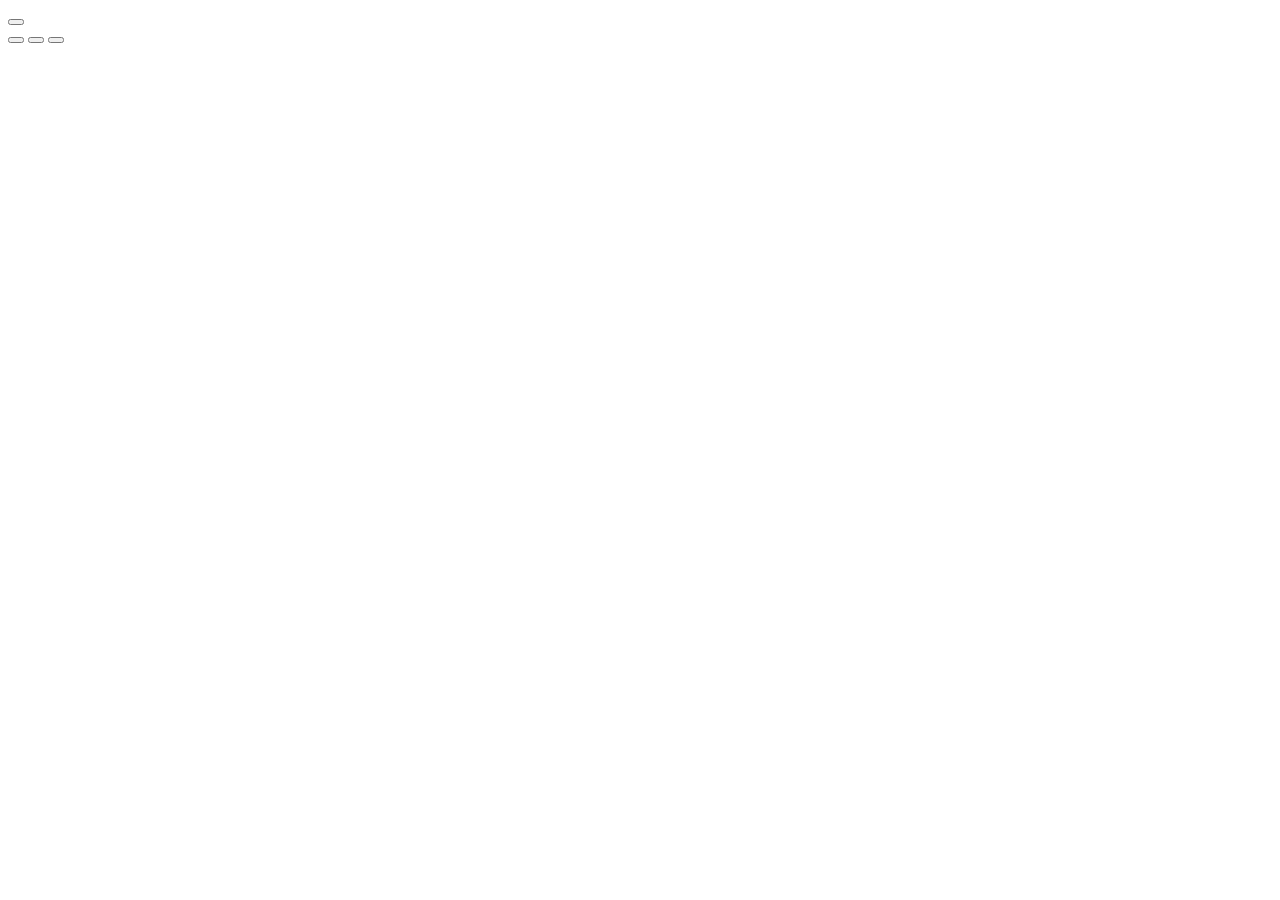
==== play.html @ fcb066a6 "Add files via upload" ====
<!DOCTYPE html>
<html lang="de" data-theme="dark" data-bg="plain">
<head>
  <meta charset="utf-8">
  <meta name="viewport" content="width=device-width, initial-scale=1, maximum-scale=1, minimum-scale=1, user-scalable=no, viewport-fit=cover">
  <meta name="theme-color" content="#0b0a14">
  <meta name="apple-mobile-web-app-capable" content="yes">
  <meta name="mobile-web-app-capable" content="yes">
  <meta name="apple-mobile-web-app-status-bar-style" content="black-translucent">
  <meta name="apple-mobile-web-app-title" content="Konsolarium">
  <title>Konsolarium</title>
  <link rel="manifest" href="manifest.webmanifest">
  <link rel="icon" href="icons/icon-cart-192.png">
  <link rel="apple-touch-icon" href="icons/icon-cart-180.png">
  <link rel="stylesheet" href="css/app.css?v=1.3.0">
  <link rel="stylesheet" href="css/play.css?v=1.3.0">
  <link rel="stylesheet" href="css/pad.css?v=1.3.0">
</head>
<body class="player">
  <header id="pbar">
    <button class="pb" id="b-exit" aria-label="Exit"></button>
    <div id="ptitle"><b></b><span></span></div>
    <button class="pb wide" id="b-ff" aria-pressed="false"></button>
    <button class="pb" id="b-qs"></button>
    <button class="pb" id="b-menu"></button>
  </header>
  <div id="stage"><div id="game"></div><div id="pad"></div></div>
  <div id="pmsg" hidden></div>
  <script src="js/i18n.js?v=1.3.0"></script>
  <script src="js/common.js?v=1.3.0"></script>
  <script src="js/systems.js?v=1.3.0"></script>
  <script src="js/art.js?v=1.3.0"></script>
  <script src="js/pad.js?v=1.3.0"></script>
  <script src="js/play.js?v=1.3.0"></script>
</body>
</html>
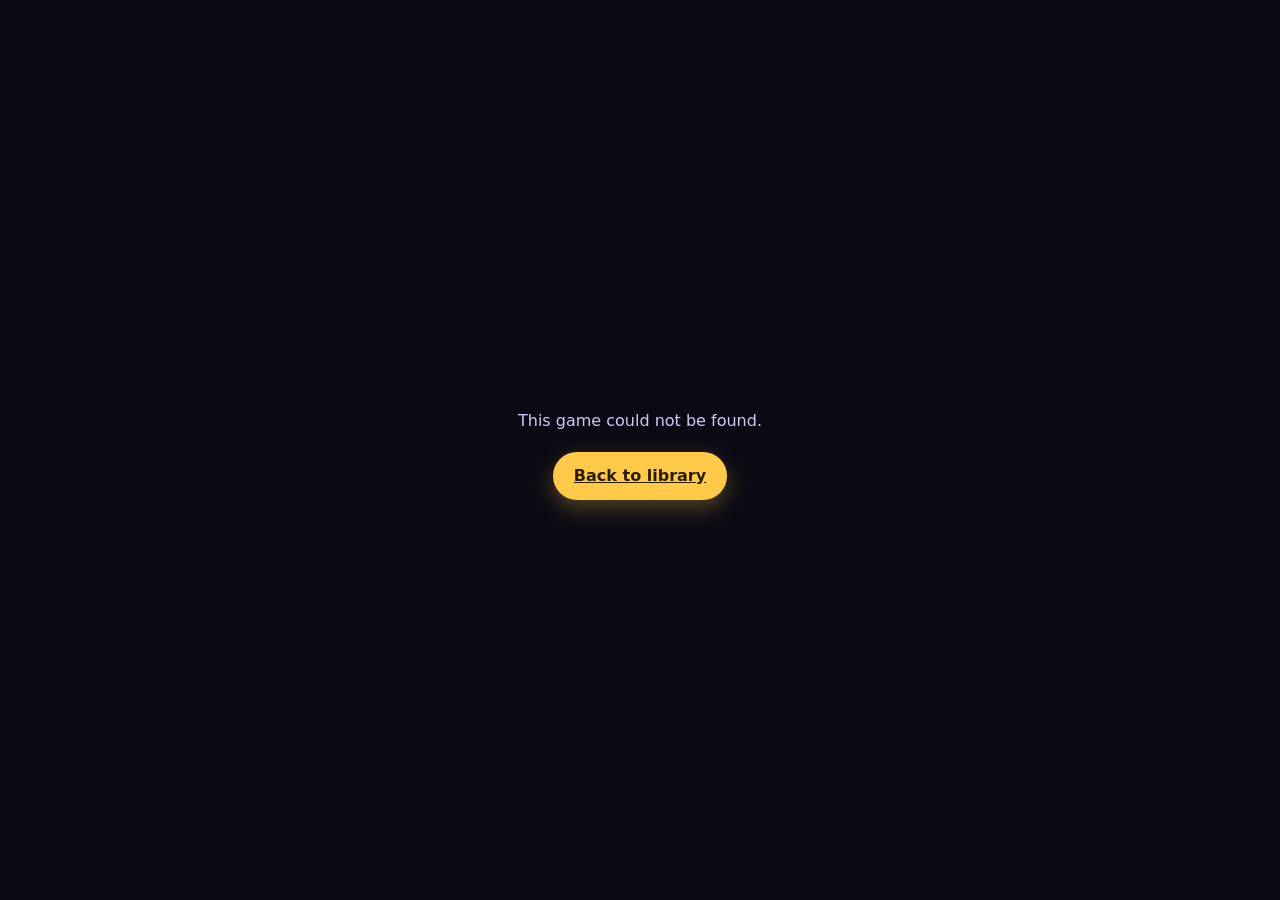
==== commit 2c127806: "Add files via upload" ====
--- a/play.html
+++ b/play.html
@@ -12,9 +12,9 @@
   <link rel="manifest" href="manifest.webmanifest">
   <link rel="icon" href="icons/icon-cart-192.png">
   <link rel="apple-touch-icon" href="icons/icon-cart-180.png">
-  <link rel="stylesheet" href="css/app.css?v=1.3.0">
-  <link rel="stylesheet" href="css/play.css?v=1.3.0">
-  <link rel="stylesheet" href="css/pad.css?v=1.3.0">
+  <link rel="stylesheet" href="css/app.css?v=1.3.1">
+  <link rel="stylesheet" href="css/play.css?v=1.3.1">
+  <link rel="stylesheet" href="css/pad.css?v=1.3.1">
 </head>
 <body class="player">
   <header id="pbar">
@@ -26,11 +26,11 @@
   </header>
   <div id="stage"><div id="game"></div><div id="pad"></div></div>
   <div id="pmsg" hidden></div>
-  <script src="js/i18n.js?v=1.3.0"></script>
-  <script src="js/common.js?v=1.3.0"></script>
-  <script src="js/systems.js?v=1.3.0"></script>
-  <script src="js/art.js?v=1.3.0"></script>
-  <script src="js/pad.js?v=1.3.0"></script>
-  <script src="js/play.js?v=1.3.0"></script>
+  <script src="js/i18n.js?v=1.3.1"></script>
+  <script src="js/common.js?v=1.3.1"></script>
+  <script src="js/systems.js?v=1.3.1"></script>
+  <script src="js/art.js?v=1.3.1"></script>
+  <script src="js/pad.js?v=1.3.1"></script>
+  <script src="js/play.js?v=1.3.1"></script>
 </body>
 </html>
--- a/css/app.css
+++ b/css/app.css
@@ -0,0 +1,624 @@
+/* Konsolarium – Gestaltung */
+
+:root {
+  --font: ui-rounded, "SF Pro Rounded", "Nunito", "Varela Round", system-ui, -apple-system, "Segoe UI", Roboto, "Noto Sans", sans-serif;
+  --gold: #ffc94a;
+  --gold-ink: #2b1d00;
+  --cyan: #5be0e6;
+  --pink: #ff5ca8;
+  --mint: #5be0b0;
+  --red: #ff5c7a;
+  --violet: #9b87ff;
+  --r-xl: 26px;
+  --r-lg: 20px;
+  --r-md: 14px;
+  --r-sm: 10px;
+  --safe-t: env(safe-area-inset-top, 0px);
+  --safe-b: env(safe-area-inset-bottom, 0px);
+  --safe-l: env(safe-area-inset-left, 0px);
+  --safe-r: env(safe-area-inset-right, 0px);
+  --tabbar-h: 64px;
+}
+
+[data-theme="dark"] {
+  color-scheme: dark;
+  --bg: #15122a;
+  --bg2: #1d1938;
+  --surface: rgba(38, 33, 72, 0.72);
+  --surface-solid: #262146;
+  --surface2: #322b5e;
+  --line: rgba(255, 255, 255, 0.08);
+  --line2: rgba(255, 255, 255, 0.14);
+  --text: #f2efff;
+  --muted: #a29bcb;
+  --accent-text: #ffc94a;
+  --shadow: 0 12px 30px rgba(5, 3, 20, 0.45);
+  --plinth: radial-gradient(60% 55% at 50% 60%, rgba(155, 135, 255, 0.22), transparent 70%);
+}
+
+[data-theme="light"] {
+  color-scheme: light;
+  --bg: #efecf8;
+  --bg2: #e3ddf5;
+  --surface: rgba(255, 255, 255, 0.8);
+  --surface-solid: #ffffff;
+  --surface2: #f1edfc;
+  --line: rgba(30, 20, 80, 0.08);
+  --line2: rgba(30, 20, 80, 0.16);
+  --text: #1b1638;
+  --muted: #655f8d;
+  --accent-text: #8a5a00;
+  --shadow: 0 12px 30px rgba(60, 40, 140, 0.12);
+  --plinth: radial-gradient(60% 55% at 50% 60%, rgba(120, 90, 255, 0.16), transparent 70%);
+}
+
+* { box-sizing: border-box; -webkit-tap-highlight-color: transparent; }
+[hidden] { display: none !important; }
+
+html, body {
+  margin: 0;
+  height: 100%;
+  background: var(--bg);
+  color: var(--text);
+  font-family: var(--font);
+  font-size: 16px;
+  line-height: 1.4;
+  -webkit-text-size-adjust: 100%;
+  text-size-adjust: 100%;
+  touch-action: manipulation;
+  overscroll-behavior: none;
+  -webkit-user-select: none;
+  user-select: none;
+  -webkit-touch-callout: none;
+}
+
+input, textarea, select { font: inherit; color: inherit; -webkit-user-select: text; user-select: text; }
+input, textarea { font-size: 16px; } /* verhindert Auto-Zoom auf iOS */
+button { font: inherit; color: inherit; background: none; border: 0; padding: 0; cursor: pointer; touch-action: manipulation; }
+:focus-visible { outline: 2px solid var(--gold); outline-offset: 2px; border-radius: 8px; }
+svg { display: block; }
+
+/* ---------- Hintergründe ---------- */
+#bg { position: fixed; inset: 0; z-index: -1; pointer-events: none; background: var(--bg); }
+#bg::after { content: ""; position: absolute; inset: 0; }
+
+[data-bg="vitrine"] #bg {
+  background:
+    radial-gradient(80% 50% at 85% 0%, rgba(155, 135, 255, 0.28), transparent 60%),
+    radial-gradient(70% 45% at 0% 100%, rgba(255, 92, 168, 0.16), transparent 60%),
+    var(--bg);
+}
+[data-bg="vitrine"] #bg::after { background: repeating-linear-gradient(0deg, rgba(255, 255, 255, 0.025) 0 1px, transparent 1px 3px); }
+[data-theme="light"][data-bg="vitrine"] #bg::after { background: repeating-linear-gradient(0deg, rgba(40, 20, 120, 0.025) 0 1px, transparent 1px 3px); }
+
+[data-bg="sunset"] #bg { background: linear-gradient(180deg, #1a0f3d 0%, #3d1757 45%, #8c2a6e 78%, #ff8a4a 100%); }
+[data-theme="light"][data-bg="sunset"] #bg { background: linear-gradient(180deg, #fff3ea 0%, #ffd9e6 55%, #ffc2a0 100%); }
+[data-bg="sunset"] #bg::after {
+  top: 62%;
+  background:
+    linear-gradient(transparent 0 calc(100% - 1px), rgba(255, 79, 163, 0.35) 0) 0 0 / 100% 28px,
+    linear-gradient(90deg, transparent 0 calc(100% - 1px), rgba(255, 79, 163, 0.35) 0) 0 0 / 48px 100%;
+  transform: perspective(300px) rotateX(55deg);
+  transform-origin: top;
+  opacity: 0.8;
+}
+
+[data-bg="grid"] #bg {
+  background:
+    linear-gradient(var(--line) 1px, transparent 1px) 0 0 / 22px 22px,
+    linear-gradient(90deg, var(--line) 1px, transparent 1px) 0 0 / 22px 22px,
+    radial-gradient(60% 40% at 50% 0%, rgba(91, 224, 230, 0.18), transparent 70%),
+    var(--bg);
+}
+
+[data-bg="ocean"] #bg {
+  background:
+    radial-gradient(70% 40% at 20% 0%, rgba(79, 195, 247, 0.32), transparent 65%),
+    radial-gradient(60% 50% at 100% 100%, rgba(91, 224, 176, 0.18), transparent 60%),
+    linear-gradient(180deg, #0c1f3d, #08142a);
+}
+[data-theme="light"][data-bg="ocean"] #bg { background: radial-gradient(70% 40% at 20% 0%, rgba(79, 195, 247, 0.35), transparent 65%), linear-gradient(180deg, #e6f4ff, #d6ecfb); }
+
+[data-bg="aurora"] #bg {
+  background:
+    radial-gradient(50% 35% at 15% 10%, rgba(91, 224, 176, 0.30), transparent 70%),
+    radial-gradient(45% 35% at 85% 25%, rgba(155, 135, 255, 0.32), transparent 70%),
+    radial-gradient(60% 40% at 50% 100%, rgba(79, 195, 247, 0.16), transparent 70%),
+    var(--bg);
+}
+
+[data-bg="plain"] #bg { background: var(--bg); }
+
+/* ---------- Grundlayout ---------- */
+#view {
+  min-height: 100%;
+  padding: calc(var(--safe-t) + 14px) calc(var(--safe-r) + 18px) calc(var(--tabbar-h) + var(--safe-b) + 28px) calc(var(--safe-l) + 18px);
+  max-width: 1100px;
+  margin: 0 auto;
+}
+.page-enter { animation: pageIn 0.28s ease-out; }
+@keyframes pageIn { from { opacity: 0; transform: translateY(8px); } to { opacity: 1; transform: none; } }
+
+.topbar { display: flex; align-items: center; gap: 10px; min-height: 44px; margin-bottom: 6px; }
+.topbar .back {
+  display: inline-flex; align-items: center; gap: 4px; height: 38px; padding: 0 12px 0 8px;
+  border-radius: 19px; background: var(--surface); border: 1px solid var(--line); color: var(--text); font-weight: 600;
+  -webkit-backdrop-filter: blur(16px); backdrop-filter: blur(16px);
+}
+[dir="rtl"] .topbar .back svg { transform: scaleX(-1); }
+.topbar .spacer { flex: 1; }
+
+.brand { display: flex; align-items: center; gap: 12px; margin: 6px 0 2px; }
+.brand-icon { width: 44px; height: 44px; border-radius: 11px; overflow: hidden; box-shadow: 0 6px 16px rgba(0, 0, 0, 0.3); flex: none; }
+.brand-icon svg { width: 100%; height: 100%; }
+.title-xl { font-size: 34px; line-height: 1.05; font-weight: 800; letter-spacing: -0.02em; margin: 0; }
+.tagline { color: var(--muted); font-size: 15px; margin: 4px 0 16px; }
+.h2 { font-size: 24px; font-weight: 800; letter-spacing: -0.01em; margin: 26px 0 10px; }
+.h3 { font-size: 15px; font-weight: 700; color: var(--muted); margin: 22px 4px 8px; }
+.muted { color: var(--muted); }
+.small { font-size: 13px; }
+
+/* Suche + Chips */
+.search {
+  min-width: 0;
+  display: flex; align-items: center; gap: 8px; height: 46px; padding: 0 14px; border-radius: var(--r-md);
+  background: var(--surface); border: 1px solid var(--line); -webkit-backdrop-filter: blur(16px); backdrop-filter: blur(16px);
+}
+.search svg { width: 18px; height: 18px; opacity: 0.6; flex: none; }
+.search input { flex: 1; min-width: 0; border: 0; outline: 0; background: transparent; height: 100%; }
+.search .clear { width: 26px; height: 26px; border-radius: 13px; display: grid; place-items: center; opacity: 0.6; }
+
+.chips { display: flex; gap: 8px; overflow-x: auto; padding: 12px 2px 4px; margin: 0 -2px; scrollbar-width: none; }
+.chips::-webkit-scrollbar { display: none; }
+.chip {
+  flex: none; height: 34px; padding: 0 14px; border-radius: 17px; font-size: 14px; font-weight: 600;
+  background: var(--surface); border: 1px solid var(--line); color: var(--text); white-space: nowrap;
+}
+.chip[aria-pressed="true"] { background: var(--gold); color: var(--gold-ink); border-color: transparent; }
+.chip.icon { display: inline-flex; align-items: center; gap: 6px; }
+.chip.icon svg { width: 16px; height: 16px; }
+
+/* ---------- Zeitleiste ---------- */
+.timeline { margin-top: 10px; }
+.decade { --dc: #9b87ff; position: relative; padding-bottom: 8px; }
+.decade-title {
+  position: sticky; top: calc(var(--safe-t)); z-index: 3;
+  margin: 18px -18px 4px; padding: 8px 18px;
+  font-size: 30px; font-weight: 900; letter-spacing: -0.02em; color: var(--dc);
+  background: linear-gradient(var(--bg) 60%, transparent);
+}
+.decade-title {
+  background: color-mix(in srgb, var(--bg) 82%, transparent);
+  -webkit-backdrop-filter: blur(14px); backdrop-filter: blur(14px);
+  -webkit-mask-image: linear-gradient(#000 78%, transparent); mask-image: linear-gradient(#000 78%, transparent);
+  padding-bottom: 14px;
+}
+.year { display: grid; grid-template-columns: 62px 1fr; gap: 0 12px; position: relative; }
+.year::before {
+  content: ""; position: absolute; inset-inline-start: 22px; top: 0; bottom: 0; width: 3px; border-radius: 2px;
+  background: linear-gradient(var(--dc), color-mix(in srgb, var(--dc) 50%, transparent));
+  opacity: 0.55;
+}
+.year-mark { position: relative; padding-top: 18px; }
+.year-mark::before {
+  content: ""; position: absolute; inset-inline-start: 16px; top: 22px; width: 15px; height: 15px; border-radius: 50%;
+  background: var(--bg); border: 3px solid var(--dc); box-shadow: 0 0 0 4px color-mix(in srgb, var(--dc) 20%, transparent);
+}
+.year-mark span {
+  display: block; margin-top: 22px; margin-inline-start: 2px; font-weight: 800; font-size: 15px; color: var(--dc);
+  font-variant-numeric: tabular-nums; letter-spacing: 0.01em;
+}
+.year-cards { display: grid; gap: 12px; padding: 10px 0; grid-template-columns: 1fr; }
+@media (min-width: 700px) { .year-cards { grid-template-columns: repeat(2, 1fr); } }
+@media (min-width: 1000px) { .year-cards { grid-template-columns: repeat(3, 1fr); } }
+
+.sys-card {
+  display: grid; grid-template-columns: 118px 1fr; align-items: center; gap: 12px; width: 100%; text-align: start;
+  padding: 10px 14px 10px 8px; border-radius: var(--r-lg); background: var(--surface); border: 1px solid var(--line);
+  -webkit-backdrop-filter: blur(18px); backdrop-filter: blur(18px); box-shadow: var(--shadow);
+  transition: transform 0.15s ease;
+}
+.sys-card:active { transform: scale(0.98); }
+.sys-art { position: relative; height: 80px; background: var(--plinth); border-radius: 14px; }
+.sys-art svg { width: 100%; height: 100%; }
+.sys-card.native .sys-art { filter: saturate(0.6); opacity: 0.85; }
+.sys-name { font-size: 17px; font-weight: 750; line-height: 1.2; }
+.sys-maker { font-size: 13px; color: var(--muted); margin-top: 1px; }
+.sys-tags { display: flex; flex-wrap: wrap; gap: 6px; margin-top: 7px; }
+
+.pill {
+  display: inline-flex; align-items: center; gap: 5px; height: 22px; padding: 0 9px; border-radius: 11px; font-size: 12px; font-weight: 700;
+  background: var(--surface2); color: var(--muted); white-space: nowrap;
+}
+.pill::before { content: ""; width: 6px; height: 6px; border-radius: 50%; background: currentColor; }
+.pill.count::before, .pill.plain::before { display: none; }
+.pill.ready { color: #1f9e72; background: color-mix(in srgb, var(--mint) 18%, transparent); }
+[data-theme="dark"] .pill.ready { color: var(--mint); }
+.pill.bios { color: #b07800; background: color-mix(in srgb, var(--gold) 20%, transparent); }
+[data-theme="dark"] .pill.bios { color: var(--gold); }
+.pill.exp { color: #d63a7a; background: color-mix(in srgb, var(--pink) 16%, transparent); }
+[data-theme="dark"] .pill.exp { color: var(--pink); }
+.pill.native { color: var(--muted); }
+.pill.pc { color: #1f7fc4; background: color-mix(in srgb, #4fc3f7 18%, transparent); }
+[data-theme="dark"] .pill.pc { color: #4fc3f7; }
+.pill.count { color: var(--text); }
+
+.empty { text-align: center; padding: 48px 20px; color: var(--muted); }
+.empty .big { font-size: 20px; font-weight: 800; color: var(--text); margin: 14px 0 6px; }
+.empty .art { width: 180px; margin: 0 auto; }
+.empty p { max-width: 34ch; margin: 0 auto 18px; }
+
+/* Offline-Hinweis */
+.notice {
+  display: flex; gap: 12px; align-items: center; padding: 14px; border-radius: var(--r-lg); margin: 14px 0 4px;
+  background: color-mix(in srgb, var(--gold) 14%, var(--surface)); border: 1px solid color-mix(in srgb, var(--gold) 40%, transparent);
+}
+.notice .txt { flex: 1; font-size: 14px; }
+.notice .txt b { display: block; font-size: 15px; }
+
+/* ---------- Buttons ---------- */
+.btn {
+  display: inline-flex; align-items: center; justify-content: center; gap: 8px; height: 48px; padding: 0 20px; border-radius: 24px;
+  font-weight: 750; font-size: 16px; background: var(--surface2); color: var(--text); border: 1px solid var(--line);
+  transition: transform 0.12s ease, opacity 0.2s;
+}
+.btn:active { transform: scale(0.97); }
+.btn svg { width: 20px; height: 20px; }
+.btn.primary { background: var(--gold); color: var(--gold-ink); border-color: transparent; box-shadow: 0 8px 22px rgba(255, 201, 74, 0.3); }
+.btn.danger { background: var(--red); color: #fff; border-color: transparent; }
+.btn.small { height: 36px; padding: 0 14px; font-size: 14px; }
+.btn.block { width: 100%; }
+.btn[disabled] { opacity: 0.45; pointer-events: none; filter: grayscale(0.6); }
+.btn-row { display: flex; gap: 10px; flex-wrap: wrap; }
+.btn-row .btn { flex: 1 1 140px; }
+
+.icon-btn {
+  width: 40px; height: 40px; border-radius: 20px; display: grid; place-items: center;
+  background: var(--surface); border: 1px solid var(--line); -webkit-backdrop-filter: blur(16px); backdrop-filter: blur(16px);
+}
+.icon-btn svg { width: 20px; height: 20px; }
+.fab {
+  width: 52px; height: 52px; border-radius: 26px; display: grid; place-items: center; background: var(--gold); color: var(--gold-ink);
+  box-shadow: 0 10px 24px rgba(255, 201, 74, 0.35);
+}
+.fab svg { width: 26px; height: 26px; }
+
+/* ---------- Detailseite Konsole ---------- */
+.detail-hero { position: relative; text-align: center; padding: 8px 0 4px; }
+.detail-hero .art {
+  max-width: 420px; margin: 0 auto; aspect-ratio: 3 / 2;
+  background: radial-gradient(55% 50% at 50% 62%, color-mix(in srgb, var(--dc) 35%, transparent), transparent 72%);
+}
+.detail-hero .art svg { width: 100%; height: 100%; }
+.detail-hero .year-big { font-size: 15px; font-weight: 800; color: var(--dc); font-variant-numeric: tabular-nums; }
+.detail-hero h1 { font-size: 30px; font-weight: 850; margin: 2px 0 2px; letter-spacing: -0.02em; }
+.detail-hero .maker { color: var(--muted); }
+.detail-hero .sys-tags { justify-content: center; margin-top: 10px; }
+
+.note {
+  padding: 12px 14px; border-radius: var(--r-md); background: var(--surface); border: 1px solid var(--line); font-size: 14px; margin: 14px 0 0;
+  border-inline-start: 4px solid var(--dc, var(--violet));
+}
+.native-list { display: flex; flex-wrap: wrap; gap: 8px; margin-top: 8px; }
+.native-list .pill { height: 28px; padding: 0 12px; font-size: 13px; color: var(--text); }
+.native-list .pill::before { display: none; }
+
+.facts { display: grid; grid-template-columns: repeat(2, 1fr); gap: 10px; margin-top: 18px; }
+@media (min-width: 640px) { .facts { grid-template-columns: repeat(3, 1fr); } }
+.fact { padding: 12px 14px; border-radius: var(--r-md); background: var(--surface); border: 1px solid var(--line); min-width: 0; }
+.fact .k { font-size: 12px; color: var(--muted); font-weight: 600; }
+.fact .v { font-size: 15px; font-weight: 700; margin-top: 2px; overflow-wrap: anywhere; }
+.fact.wide { grid-column: 1 / -1; }
+.ext-list { display: flex; flex-wrap: wrap; gap: 6px; margin-top: 6px; }
+.ext-list span { font-size: 12px; font-weight: 700; padding: 3px 8px; border-radius: 8px; background: var(--surface2); }
+
+/* ---------- Listen (Einstellungen, Bibliothek) ---------- */
+.group {
+  border-radius: var(--r-lg); background: var(--surface); border: 1px solid var(--line); overflow: hidden;
+  -webkit-backdrop-filter: blur(18px); backdrop-filter: blur(18px);
+}
+.row {
+  display: flex; align-items: center; gap: 12px; width: 100%; min-height: 54px; padding: 10px 14px; text-align: start;
+  border-bottom: 1px solid var(--line); position: relative;
+}
+.row:last-child { border-bottom: 0; }
+button.row:active, a.row:active { background: var(--surface2); }
+.row .ico { width: 32px; height: 32px; border-radius: 9px; display: grid; place-items: center; flex: none; color: #fff; }
+.row .ico svg { width: 18px; height: 18px; }
+.row .lbl { flex: 1; min-width: 0; }
+.row .lbl .sub { display: block; font-size: 13px; color: var(--muted); margin-top: 1px; }
+.row .val { color: var(--muted); font-size: 15px; text-align: end; }
+.row.stack { flex-wrap: wrap; row-gap: 10px; }
+.row.stack .lbl { flex: 1 0 auto; }
+.row.stack .seg { flex: 1 1 100%; }
+.row .chev { width: 16px; height: 16px; opacity: 0.4; flex: none; }
+[dir="rtl"] .row .chev { transform: scaleX(-1); }
+.row.danger .lbl { color: var(--red); font-weight: 650; }
+.row .flag { font-size: 26px; line-height: 1; width: 34px; text-align: center; }
+.row.selected { background: color-mix(in srgb, var(--gold) 16%, transparent); }
+.row.selected .lbl { font-weight: 750; }
+.row .check { width: 24px; height: 24px; border-radius: 12px; background: var(--gold); color: var(--gold-ink); display: grid; place-items: center; }
+.row .check svg { width: 15px; height: 15px; }
+
+/* Schiebeschalter */
+.switch { position: relative; width: 52px; height: 32px; flex: none; }
+.switch input { position: absolute; inset: 0; opacity: 0; margin: 0; cursor: pointer; z-index: 1; }
+.switch .track { position: absolute; inset: 0; border-radius: 16px; background: var(--line2); transition: background 0.2s; }
+.switch .knob { position: absolute; top: 3px; inset-inline-start: 3px; width: 26px; height: 26px; border-radius: 13px; background: #fff; box-shadow: 0 2px 6px rgba(0, 0, 0, 0.3); transition: transform 0.22s cubic-bezier(.3, 1.4, .5, 1); }
+.switch input:checked + .track { background: var(--mint); }
+.switch input:checked + .track + .knob { transform: translateX(20px); }
+[dir="rtl"] .switch input:checked + .track + .knob { transform: translateX(-20px); }
+
+/* Segment-Auswahl */
+.seg { display: flex; padding: 3px; border-radius: 12px; background: var(--surface2); gap: 3px; }
+.seg button { flex: 1; height: 34px; border-radius: 9px; font-size: 14px; font-weight: 650; color: var(--muted); }
+.seg button[aria-pressed="true"] { background: var(--surface-solid); color: var(--text); box-shadow: 0 2px 8px rgba(0, 0, 0, 0.12); }
+
+/* Bibliothek */
+.lib-tools { display: flex; gap: 10px; align-items: center; margin-top: 12px; }
+.lib-tools .search { flex: 1; }
+.lib-meta { display: flex; justify-content: space-between; align-items: center; margin: 14px 4px 8px; font-size: 13px; color: var(--muted); }
+.select {
+  appearance: none; -webkit-appearance: none; height: 34px; padding: 0 30px 0 12px; border-radius: 17px; font-size: 14px; font-weight: 600;
+  background: var(--surface) url('data:image/svg+xml;utf8,<svg xmlns="http://www.w3.org/2000/svg" viewBox="0 0 20 20"><path d="M5 8l5 5 5-5" stroke="%23999" stroke-width="2" fill="none" stroke-linecap="round"/></svg>') no-repeat right 8px center / 16px;
+  border: 1px solid var(--line); color: var(--text);
+}
+[dir="rtl"] .select { background-position: left 8px center; padding: 0 12px 0 30px; }
+.game-row { display: flex; align-items: center; gap: 12px; padding: 10px 12px; border-bottom: 1px solid var(--line); }
+.game-row:last-child { border-bottom: 0; }
+.game-row .thumb { width: 72px; height: 48px; flex: none; border-radius: 10px; background: var(--plinth); overflow: hidden; display: grid; place-items: center; }
+.game-row .thumb img { width: 100%; height: 100%; object-fit: cover; image-rendering: pixelated; }
+.game-row .thumb svg { width: 100%; height: 100%; }
+.game-row .info { flex: 1; min-width: 0; text-align: start; }
+.game-row .name { font-weight: 700; font-size: 16px; white-space: nowrap; overflow: hidden; text-overflow: ellipsis; }
+.game-row .sub { font-size: 13px; color: var(--muted); white-space: nowrap; overflow: hidden; text-overflow: ellipsis; }
+.game-row .star { width: 30px; height: 30px; display: grid; place-items: center; color: var(--gold); }
+.game-row .star svg { width: 18px; height: 18px; }
+.play-btn { width: 40px; height: 40px; border-radius: 20px; background: var(--gold); color: var(--gold-ink); display: grid; place-items: center; flex: none; }
+.play-btn svg { width: 18px; height: 18px; }
+[dir="rtl"] .play-btn svg { transform: scaleX(-1); }
+
+/* Spielstände */
+.save-grid { display: grid; grid-template-columns: repeat(auto-fill, minmax(156px, 1fr)); gap: 12px; }
+.save-card { border-radius: var(--r-lg); overflow: hidden; background: var(--surface); border: 1px solid var(--line); text-align: start; }
+.save-card .shot { aspect-ratio: 4 / 3; background: #000; display: grid; place-items: center; }
+.save-card .shot img { width: 100%; height: 100%; object-fit: contain; image-rendering: pixelated; }
+.save-card .shot svg { width: 80%; }
+.save-card .meta { padding: 8px 10px 10px; }
+.save-card .meta b { display: block; font-size: 14px; white-space: nowrap; overflow: hidden; text-overflow: ellipsis; }
+.save-card .meta span { font-size: 12px; color: var(--muted); }
+.save-card .kind { display: inline-block; font-size: 11px; font-weight: 700; padding: 1px 7px; border-radius: 6px; background: var(--surface2); margin-top: 4px; }
+
+/* Design-Auswahl */
+.swatches { display: grid; grid-template-columns: repeat(3, 1fr); gap: 10px; }
+.swatch { border-radius: var(--r-md); overflow: hidden; border: 2px solid transparent; background: var(--surface); text-align: center; padding-bottom: 8px; font-size: 13px; font-weight: 650; }
+.swatch .pv { height: 70px; margin-bottom: 6px; }
+.swatch[aria-pressed="true"] { border-color: var(--gold); }
+.icons-grid { display: grid; grid-template-columns: repeat(auto-fill, minmax(86px, 1fr)); gap: 12px; }
+.icon-pick { text-align: center; font-size: 12px; font-weight: 650; }
+.icon-pick .ic { width: 72px; height: 72px; margin: 0 auto 6px; border-radius: 17px; overflow: hidden; border: 3px solid transparent; }
+.icon-pick .ic svg { width: 100%; height: 100%; }
+.icon-pick[aria-pressed="true"] .ic { border-color: var(--gold); box-shadow: 0 0 0 3px color-mix(in srgb, var(--gold) 30%, transparent); }
+
+/* Über */
+.about-head { text-align: center; padding: 10px 0 4px; }
+.about-head .ic { width: 96px; height: 96px; border-radius: 22px; overflow: hidden; margin: 0 auto 12px; box-shadow: var(--shadow); }
+.about-head .ic svg { width: 100%; height: 100%; }
+.made-by { font-size: 17px; margin-top: 8px; }
+.kerem-btn {
+  font-weight: 850; color: var(--accent-text); padding: 2px 6px; border-radius: 8px;
+  background: color-mix(in srgb, var(--gold) 18%, transparent); text-decoration: underline; text-decoration-thickness: 2px; text-underline-offset: 3px;
+}
+.prose p { margin: 0 0 12px; }
+.prose { padding: 14px 16px; }
+.src-item { padding: 12px 14px; border-bottom: 1px solid var(--line); }
+.src-item:last-child { border-bottom: 0; }
+.src-item b { display: block; }
+.src-item span { font-size: 13px; color: var(--muted); }
+
+/* ---------- Tableiste: schwebende Glas-Kapsel ---------- */
+#tabbar {
+  position: fixed; z-index: 20; left: 50%; bottom: max(12px, calc(var(--safe-b) - 6px)); transform: translateX(-50%);
+  width: min(calc(100% - var(--safe-l) - var(--safe-r) - 28px), 460px);
+  padding: 5px; border-radius: 999px;
+  background: color-mix(in srgb, var(--bg) 52%, transparent);
+  -webkit-backdrop-filter: blur(18px) saturate(1.8); backdrop-filter: blur(18px) saturate(1.8);
+  border: 1px solid rgba(255, 255, 255, 0.14);
+  box-shadow: 0 12px 34px rgba(0, 0, 0, 0.38), 0 2px 8px rgba(0, 0, 0, 0.18), inset 0 1px 0 rgba(255, 255, 255, 0.1);
+}
+#tabbar .tabs { display: flex; gap: 2px; width: 100%; }
+#tabbar button {
+  flex: 1; min-width: 0; height: 54px; border-radius: 999px; display: flex; flex-direction: column; align-items: center; justify-content: center;
+  gap: 2px; font-size: 11px; font-weight: 650; color: var(--muted); transition: background-color 0.2s, color 0.2s;
+}
+#tabbar button span { max-width: 100%; overflow: hidden; text-overflow: ellipsis; white-space: nowrap; padding: 0 4px; }
+#tabbar button svg { width: 24px; height: 24px; flex: none; }
+#tabbar button[aria-current="page"] { color: var(--text); background: rgba(255, 255, 255, 0.1); }
+#tabbar button[aria-current="page"] svg { color: var(--gold); filter: drop-shadow(0 2px 6px rgba(255, 201, 74, 0.45)); }
+[data-theme="light"] #tabbar {
+  background: color-mix(in srgb, #ffffff 58%, transparent);
+  border-color: rgba(255, 255, 255, 0.7);
+  box-shadow: 0 12px 34px rgba(40, 28, 100, 0.18), 0 2px 8px rgba(40, 28, 100, 0.08), inset 0 1px 0 rgba(255, 255, 255, 0.8);
+}
+[data-theme="light"] #tabbar button[aria-current="page"] { background: rgba(40, 28, 100, 0.08); }
+[data-theme="light"] #tabbar button[aria-current="page"] svg { color: #c98a00; filter: none; }
+@media (prefers-reduced-transparency: reduce) {
+  #tabbar { background: var(--bg); -webkit-backdrop-filter: none; backdrop-filter: none; }
+}
+@media (orientation: landscape) and (max-height: 500px) {
+  :root { --tabbar-h: 48px; }
+  #tabbar { width: min(calc(100% - var(--safe-l) - var(--safe-r) - 28px), 560px); }
+  #tabbar button { height: 42px; flex-direction: row; gap: 6px; font-size: 13px; }
+  #tabbar button svg { width: 20px; height: 20px; }
+  .title-xl { font-size: 28px; }
+}
+
+/* ---------- Dialoge & Sheets ---------- */
+.overlay {
+  position: fixed; inset: 0; z-index: 50; background: rgba(8, 5, 25, 0.55);
+  display: flex; align-items: flex-end; justify-content: center; animation: fadeIn 0.18s ease-out;
+  -webkit-backdrop-filter: blur(4px); backdrop-filter: blur(4px);
+}
+.overlay.center { align-items: center; padding: 20px; }
+@keyframes fadeIn { from { opacity: 0; } to { opacity: 1; } }
+.sheet {
+  width: 100%; max-width: 560px; max-height: calc(100% - var(--safe-t) - 20px); overflow-y: auto; overscroll-behavior: contain;
+  background: var(--surface-solid); color: var(--text); border-radius: var(--r-xl) var(--r-xl) 0 0;
+  padding: 10px 18px calc(var(--safe-b) + 20px); box-shadow: 0 -10px 40px rgba(0, 0, 0, 0.35); animation: sheetUp 0.26s cubic-bezier(.2, .9, .3, 1);
+}
+.sheet .grab { width: 40px; height: 5px; border-radius: 3px; background: var(--line2); margin: 0 auto 10px; }
+@keyframes sheetUp { from { transform: translateY(40px); opacity: 0.4; } to { transform: none; opacity: 1; } }
+.dialog {
+  width: 100%; max-width: 380px; background: var(--surface-solid); border-radius: var(--r-xl); padding: 22px 20px 18px;
+  box-shadow: 0 20px 60px rgba(0, 0, 0, 0.4); animation: pop 0.22s cubic-bezier(.2, 1.3, .4, 1); text-align: center;
+}
+@keyframes pop { from { transform: scale(0.92); opacity: 0; } to { transform: none; opacity: 1; } }
+.dialog h3 { margin: 0 0 8px; font-size: 20px; }
+.dialog p { margin: 0 0 18px; color: var(--muted); }
+.dialog .btn-row .btn { flex: 1 1 120px; }
+.dialog .warn-ico { width: 54px; height: 54px; border-radius: 27px; margin: 0 auto 12px; display: grid; place-items: center; background: color-mix(in srgb, var(--red) 18%, transparent); color: var(--red); }
+.dialog .warn-ico svg { width: 28px; height: 28px; }
+.field { display: block; text-align: start; margin-bottom: 14px; }
+.field span { display: block; font-size: 13px; font-weight: 650; color: var(--muted); margin: 0 4px 6px; }
+.field input, .field textarea {
+  width: 100%; border-radius: var(--r-md); border: 1px solid var(--line2); background: var(--surface2); padding: 12px 14px; outline: 0;
+}
+.field textarea { min-height: 110px; font-family: ui-monospace, "SF Mono", Menlo, Consolas, monospace; font-size: 16px; text-transform: uppercase; resize: vertical; }
+.field input:focus, .field textarea:focus { border-color: var(--gold); }
+.pick-list { display: grid; gap: 8px; margin: 10px 0 14px; }
+.pick-list button { display: flex; align-items: center; gap: 10px; padding: 8px 10px; border-radius: var(--r-md); background: var(--surface2); text-align: start; font-weight: 650; }
+.pick-list button svg { width: 64px; height: 42px; flex: none; }
+
+/* Toast */
+#toast {
+  position: fixed; left: 50%; bottom: calc(var(--tabbar-h) + var(--safe-b) + 18px); z-index: 90;
+  transform: translate(-50%, 20px); opacity: 0; pointer-events: none; max-width: calc(100% - 40px);
+  padding: 11px 18px; border-radius: 22px; background: #221d42; color: #fff; font-weight: 650; font-size: 15px; text-align: center;
+  box-shadow: 0 10px 30px rgba(0, 0, 0, 0.35); transition: opacity 0.2s, transform 0.25s cubic-bezier(.2, 1.2, .4, 1);
+}
+#toast.show { opacity: 1; transform: translate(-50%, 0); }
+#toast.err { background: var(--red); }
+
+/* Fortschritt */
+.progress { height: 6px; border-radius: 3px; background: var(--line2); overflow: hidden; margin-top: 8px; }
+.progress div { height: 100%; width: 0; background: var(--mint); transition: width 0.2s; }
+
+/* Kerem-Überraschung */
+.kerem-layer { position: fixed; inset: 0; z-index: 80; display: grid; place-items: center; background: rgba(10, 6, 30, 0.6); animation: fadeIn 0.2s; overflow: hidden; }
+.kerem-card {
+  position: relative; width: min(340px, calc(100% - 40px)); padding: 26px 22px 20px; border-radius: 26px; text-align: center; color: #fff;
+  background: linear-gradient(160deg, #3b2470, #1b1433 70%); border: 2px solid rgba(255, 201, 74, 0.6);
+  box-shadow: 0 0 0 6px rgba(255, 92, 168, 0.18), 0 30px 80px rgba(0, 0, 0, 0.5);
+  animation: keremIn 0.6s cubic-bezier(.2, 1.4, .4, 1);
+}
+@keyframes keremIn { 0% { transform: scale(0.3) rotate(-8deg); opacity: 0; } 70% { transform: scale(1.04) rotate(1deg); opacity: 1; } 100% { transform: none; } }
+.kerem-card .avatar { width: 84px; height: 84px; margin: -64px auto 10px; border-radius: 22px; overflow: hidden; border: 3px solid #ffc94a; background: #1b1433; animation: bob 1.6s ease-in-out infinite; }
+@keyframes bob { 50% { transform: translateY(-6px); } }
+.kerem-card h3 { margin: 0 0 6px; font-size: 22px; }
+.kerem-card p { margin: 0 0 14px; color: #d9d2ff; }
+.kerem-card blockquote { margin: 0 0 18px; padding: 12px 14px; border-radius: 14px; background: rgba(255, 255, 255, 0.08); font-size: 16px; font-weight: 700; color: #ffc94a; }
+.px-heart { position: absolute; left: 50%; top: 50%; width: 22px; height: 20px; pointer-events: none; animation: burst var(--d, 1.6s) cubic-bezier(.15, .7, .3, 1) forwards; }
+@keyframes burst {
+  0% { transform: translate(-50%, -50%) scale(0.2); opacity: 1; }
+  80% { opacity: 1; }
+  100% { transform: translate(calc(-50% + var(--x)), calc(-50% + var(--y))) scale(var(--s, 1)) rotate(var(--r, 0deg)); opacity: 0; }
+}
+
+@media (prefers-reduced-motion: reduce) {
+  *, *::before, *::after { animation-duration: 0.01ms !important; transition-duration: 0.01ms !important; }
+}
+
+/* Landscape: Detailseite zweispaltig */
+@media (min-width: 760px) {
+  .detail-wrap { display: grid; grid-template-columns: minmax(280px, 0.9fr) 1.1fr; gap: 26px; align-items: start; }
+}
+@media (min-width: 760px) and (min-height: 640px) {
+  .detail-wrap .detail-hero { position: sticky; top: calc(var(--safe-t) + 10px); }
+}
+
+/* ---------- Sicherung (1.2.0) ---------- */
+.note.warn { --dc: var(--gold); }
+.bk-actions { display: grid; gap: 10px; margin-top: 18px; }
+.bk-actions .btn svg { width: 20px; height: 20px; }
+.bk-prog { display: grid; gap: 6px; font-size: 13px; color: var(--muted); }
+.bk-prog .progress { margin-top: 0; height: 8px; border-radius: 4px; }
+.bk-last { text-align: center; margin: 2px 0 0; }
+.bk-remind {
+  display: grid; grid-template-columns: auto 1fr; gap: 10px 12px; align-items: center; margin-top: 14px;
+  padding: 14px; border-radius: var(--r-md); background: var(--surface); border: 1px solid var(--line);
+  border-inline-start: 4px solid var(--gold);
+}
+.bk-remind .ico { width: 34px; height: 34px; border-radius: 10px; display: grid; place-items: center; background: var(--gold); color: var(--gold-ink); }
+.bk-remind .ico svg { width: 20px; height: 20px; }
+.bk-remind .txt { font-size: 14px; font-weight: 600; }
+.bk-remind .btn-row { grid-column: 1 / -1; justify-content: flex-end; margin: 0; }
+.game-row .sub .miss {
+  display: inline-block; padding: 1px 7px; margin-inline-end: 4px; border-radius: 6px; font-size: 11px; font-weight: 700;
+  background: rgba(255, 92, 122, 0.16); color: var(--red);
+}
+.dialog .warn-ico.ok { background: color-mix(in srgb, var(--mint) 18%, transparent); color: var(--mint); }
+
+/* ---------- 1.3.0: Weiterspielen, Cover, Controller ---------- */
+.cont-h { font-size: 19px; font-weight: 800; margin: 18px 2px 10px; letter-spacing: -0.01em; }
+.cont-row { display: flex; gap: 12px; overflow-x: auto; padding: 2px 2px 8px; margin: 0 -2px; scroll-snap-type: x mandatory; scrollbar-width: none; }
+.cont-row::-webkit-scrollbar { display: none; }
+.cont-card {
+  flex: none; width: 148px; scroll-snap-align: start; text-align: start; border-radius: var(--r-md); overflow: hidden;
+  background: var(--surface); border: 1px solid var(--line); transition: transform 0.12s;
+}
+.cont-card:active { transform: scale(0.97); }
+.cont-card .cimg { position: relative; aspect-ratio: 4 / 3; background: var(--plinth); display: grid; place-items: center; }
+.cont-card .cimg svg { width: 100%; height: 100%; }
+.cont-card .cimg img { position: absolute; inset: 0; width: 100%; height: 100%; object-fit: cover; image-rendering: pixelated; }
+.cont-card .cimg.is-cover { background: #000; }
+.cont-card .cimg.is-cover img { object-fit: contain; image-rendering: auto; }
+.cont-card .cplay {
+  position: absolute; right: 8px; bottom: 8px; width: 34px; height: 34px; border-radius: 17px; display: grid; place-items: center;
+  background: var(--gold); color: var(--gold-ink); box-shadow: 0 4px 12px rgba(0, 0, 0, 0.35);
+}
+.cont-card .cplay svg { width: 16px; height: 16px; margin-inline-start: 2px; }
+.cont-card .cmeta { padding: 8px 10px 10px; display: grid; gap: 1px; min-width: 0; }
+.cont-card .cmeta b { font-size: 14px; white-space: nowrap; overflow: hidden; text-overflow: ellipsis; }
+.cont-card .cmeta span { font-size: 12px; color: var(--muted); white-space: nowrap; overflow: hidden; text-overflow: ellipsis; }
+.cont-card .cmeta .ct { display: flex; align-items: center; gap: 4px; color: var(--text); font-weight: 650; }
+.cont-card .cmeta .ct svg { width: 13px; height: 13px; flex: none; }
+.game-row .thumb.is-cover { background: #000; }
+.game-row .thumb.is-cover img { object-fit: contain; image-rendering: auto; }
+
+.pad-preview { display: grid; justify-items: center; gap: 12px; margin-top: 6px; }
+.pp-phone {
+  position: relative; width: 196px; height: 400px; border-radius: 30px; padding: 10px; background: #0b0a14;
+  box-shadow: 0 0 0 2px var(--line2), 0 16px 40px rgba(0, 0, 0, 0.35); overflow: hidden;
+}
+.pp-screen {
+  position: absolute; left: 10px; right: 10px; top: 28px; aspect-ratio: 3 / 2; border-radius: 6px;
+  background:
+    linear-gradient(transparent 62%, #3f8f3a 62%, #3f8f3a 70%, #8a5a2b 70%),
+    radial-gradient(circle at 75% 30%, #ffe27a 0 9%, transparent 10%),
+    linear-gradient(#4aa3ff, #a9dcff);
+  image-rendering: pixelated;
+}
+#ppad { position: absolute; left: 0; right: 0; top: 20px; bottom: 0; }
+.pp-sys { width: min(100%, 360px); }
+.skin-grid { display: grid; grid-template-columns: repeat(3, 1fr); gap: 10px; }
+.skin-card {
+  display: grid; justify-items: center; gap: 8px; padding: 12px 6px; border-radius: var(--r-md);
+  background: var(--surface); border: 2px solid var(--line); font-size: 13px; font-weight: 700;
+}
+.skin-card[aria-pressed="true"] { border-color: var(--gold); }
+.skin-card .sw { display: flex; gap: 5px; }
+.skin-card .sw i { width: 20px; height: 20px; border-radius: 50%; }
+.sw-konsolarium i { background: rgba(44, 36, 88, 0.9); border: 1.5px solid rgba(255, 201, 74, 0.6); }
+.sw-konsolarium i:last-child { background: #ffc94a; }
+.sw-glas i { background: rgba(255, 255, 255, 0.18); border: 1.5px solid rgba(255, 255, 255, 0.55); }
+.sw-klassisch i { background: #8e2350; } .sw-klassisch i:first-child { background: #2c2c33; } .sw-klassisch i:last-child { background: #6b6b75; }
+.sw-farbig i:nth-child(1) { background: #e5433d; } .sw-farbig i:nth-child(2) { background: #f2c230; } .sw-farbig i:nth-child(3) { background: #3b7be0; }
+.sw-neon i { background: #070512; border: 2px solid #4ef0ff; box-shadow: 0 0 6px rgba(78, 240, 255, 0.7); } .sw-neon i:last-child { border-color: #ff3fb4; box-shadow: 0 0 6px rgba(255, 63, 180, 0.7); }
+.sw-minimal i { border: 1.5px solid var(--muted); }
+:root[data-theme="light"] .sw-glas i { background: rgba(30, 20, 80, 0.12); border-color: rgba(30, 20, 80, 0.4); }
+.range { width: 100%; accent-color: var(--gold); margin: 6px 0 2px; }
+#ppad .pc { pointer-events: none; }
+.detail-hero .art { position: relative; }
+.detail-hero .art img { position: absolute; inset: 0; }
+.row.stack .sub-below { flex: 1 1 100%; font-size: 13px; line-height: 1.35; color: var(--muted); margin-top: -2px; }
+.seg button { white-space: nowrap; }
--- a/css/play.css
+++ b/css/play.css
@@ -0,0 +1,92 @@
+/* Konsolarium – Spieler */
+
+body.player { background: #0b0a14; color: #f2efff; overflow: hidden; position: fixed; inset: 0; }
+body.player #toast { bottom: calc(var(--safe-b) + 22px); }
+
+#pbar {
+  position: fixed; top: 0; left: 0; right: 0; z-index: 30;
+  height: calc(var(--safe-t) + 50px);
+  padding: calc(var(--safe-t) + 6px) calc(var(--safe-r) + 10px) 6px calc(var(--safe-l) + 10px);
+  display: flex; align-items: center; gap: 8px;
+  background: linear-gradient(#0b0a14 70%, rgba(11, 10, 20, 0.85));
+}
+.pb {
+  height: 38px; min-width: 38px; padding: 0 10px; border-radius: 19px; display: inline-flex; align-items: center; justify-content: center; gap: 6px;
+  background: rgba(255, 255, 255, 0.09); color: #f2efff; font-weight: 750; font-size: 14px; flex: none;
+}
+.pb svg { width: 19px; height: 19px; }
+.pb:active { background: rgba(255, 255, 255, 0.18); }
+.pb[aria-pressed="true"] { background: #ffc94a; color: #2b1d00; }
+.pb[disabled] { opacity: 0.35; }
+#ptitle { flex: 1; min-width: 0; line-height: 1.15; }
+#ptitle b { display: block; font-size: 15px; white-space: nowrap; overflow: hidden; text-overflow: ellipsis; }
+#ptitle span { display: block; font-size: 12px; color: #a29bcb; white-space: nowrap; overflow: hidden; text-overflow: ellipsis; }
+
+#stage {
+  position: fixed; z-index: 1;
+  top: calc(var(--safe-t) + 50px); bottom: 0;
+  left: var(--safe-l); right: var(--safe-r);
+}
+#game { width: 100%; height: 100%; }
+
+@media (orientation: landscape) and (max-height: 520px) {
+  #pbar { height: 42px; padding-top: 4px; padding-bottom: 4px; background: linear-gradient(#0b0a14 60%, rgba(11, 10, 20, 0)); }
+  .pb { height: 34px; min-width: 34px; }
+  #stage { top: 40px; }
+  #ptitle span { display: none; }
+}
+
+#pmsg {
+  position: fixed; inset: 0; z-index: 40; display: grid; place-items: center; padding: 24px; text-align: center;
+  background: #0b0a14;
+}
+#pmsg .box { max-width: 360px; }
+#pmsg .art { width: 220px; margin: 0 auto 10px; }
+#pmsg p { color: #cfc8f4; margin: 10px 0 20px; }
+
+/* Menü */
+.pmenu-ov { position: fixed; inset: 0; z-index: 60; background: rgba(5, 3, 15, 0.55); display: flex; align-items: flex-end; justify-content: center; animation: fadeIn .15s; }
+.pmenu {
+  width: 100%; max-width: 560px; max-height: calc(100% - var(--safe-t) - 16px); overflow-y: auto; overscroll-behavior: contain;
+  background: #1d1938; color: #f2efff; border-radius: 26px 26px 0 0; padding: 10px 16px calc(var(--safe-b) + 18px);
+  animation: sheetUp .24s cubic-bezier(.2, .9, .3, 1);
+  --surface: rgba(255,255,255,.06); --surface2: #2c2654; --surface-solid: #2c2654; --line: rgba(255,255,255,.08); --line2: rgba(255,255,255,.16); --text: #f2efff; --muted: #a29bcb;
+}
+@media (orientation: landscape) and (max-height: 520px) {
+  .pmenu-ov { justify-content: flex-end; align-items: stretch; }
+  .pmenu { max-width: 400px; max-height: none; height: 100%; border-radius: 22px 0 0 22px; padding-top: calc(var(--safe-t) + 12px); padding-right: calc(var(--safe-r) + 16px); animation: slideIn .24s cubic-bezier(.2, .9, .3, 1); }
+  [dir="rtl"] .pmenu-ov { justify-content: flex-start; }
+}
+@keyframes slideIn { from { transform: translateX(40px); opacity: .4; } to { transform: none; opacity: 1; } }
+.pmenu h4 { margin: 18px 4px 8px; font-size: 14px; color: #a29bcb; font-weight: 700; }
+.pmenu .bigbtns { display: grid; grid-template-columns: repeat(3, 1fr); gap: 8px; }
+.pmenu .bigbtns button {
+  display: flex; flex-direction: column; align-items: center; gap: 6px; padding: 12px 6px; border-radius: 16px;
+  background: rgba(255, 255, 255, 0.07); font-size: 13px; font-weight: 700; text-align: center;
+}
+.pmenu .bigbtns button svg { width: 24px; height: 24px; color: #ffc94a; }
+.pmenu .states { display: flex; gap: 10px; overflow-x: auto; padding-bottom: 4px; scrollbar-width: none; }
+.pmenu .states::-webkit-scrollbar { display: none; }
+.pmenu .st { flex: none; width: 128px; border-radius: 14px; overflow: hidden; background: rgba(255, 255, 255, 0.06); text-align: start; }
+.pmenu .st .shot { aspect-ratio: 4 / 3; background: #000; display: grid; place-items: center; }
+.pmenu .st .shot img { width: 100%; height: 100%; object-fit: contain; image-rendering: pixelated; }
+.pmenu .st .m { padding: 6px 8px; font-size: 11px; color: #a29bcb; }
+.pmenu .st .m b { display: block; color: #f2efff; font-size: 12px; }
+.pmenu .empty-s { color: #a29bcb; font-size: 14px; padding: 4px; }
+.pmenu .exit { margin-top: 18px; }
+
+/* ---------- 1.3.0 ---------- */
+/* Eigenes Gamepad statt dem von EmulatorJS */
+.ejs_virtualGamepad_parent, .ejs_virtualGamepad_open { display: none !important; }
+#pad { z-index: 20; }
+#notice {
+  position: fixed; z-index: 50; left: 50%; top: calc(var(--safe-t) + 58px); transform: translate(-50%, -8px);
+  padding: 7px 14px; border-radius: 999px; background: rgba(29, 25, 56, 0.92); color: #f2efff; font-size: 13px; font-weight: 700;
+  box-shadow: 0 6px 18px rgba(0, 0, 0, 0.35); opacity: 0; pointer-events: none; transition: opacity 0.2s, transform 0.2s;
+}
+#notice.show { opacity: 1; transform: translate(-50%, 0); }
+@media (orientation: landscape) and (max-height: 520px) { #notice { top: 48px; } }
+.pmenu .bigbtns { grid-template-columns: repeat(4, 1fr); }
+.pmenu .bigbtns button { font-size: 12px; padding: 12px 4px; }
+.shot-dlg img { display: block; width: 100%; max-height: 50vh; object-fit: contain; image-rendering: pixelated; border-radius: 12px; background: #000; margin-bottom: 14px; }
+.dialog .btn-row[style*="column"] .btn { flex: none; }
--- a/css/pad.css
+++ b/css/pad.css
@@ -0,0 +1,116 @@
+/* Konsolarium – Bildschirm-Gamepad */
+
+.kpad {
+  position: absolute; inset: 0; z-index: 5; pointer-events: none;
+  user-select: none; -webkit-user-select: none; -webkit-touch-callout: none;
+  --b-bg: rgba(44, 36, 88, 0.72); --b-fg: #ffc94a; --b-bd: 1.5px solid rgba(255, 201, 74, 0.45); --b-sh: 0 4px 14px rgba(0, 0, 0, 0.35);
+  --b-on-bg: #ffc94a; --b-on-fg: #2b1d00; --d-bg: rgba(44, 36, 88, 0.78); --d-fg: #ffc94a; --k-bg: #ffc94a; --s-bg: rgba(44, 36, 88, 0.55);
+  --p-bg: rgba(44, 36, 88, 0.72); --p-fg: #e9e4ff;
+}
+.kpad[hidden] { display: none !important; }
+.kpad .pc {
+  position: absolute; width: var(--sz); height: var(--sz); transform: translate(-50%, -50%);
+  pointer-events: auto; touch-action: none; opacity: var(--pad-op, 0.85); -webkit-tap-highlight-color: transparent;
+}
+
+/* Tasten */
+.kpad .pc.kb {
+  display: grid; place-items: center; border-radius: 50%; background: var(--b-bg); color: var(--b-fg); border: var(--b-bd);
+  box-shadow: var(--b-sh); font: 800 calc(25px * var(--fs, 1)) / 1 system-ui, -apple-system, "Segoe UI", sans-serif;
+  transition: transform 0.06s, background-color 0.06s, color 0.06s;
+}
+.kpad .pc.kb span { pointer-events: none; }
+.kpad .pc.kb svg { width: calc(var(--sz) * 0.46); height: calc(var(--sz) * 0.46); pointer-events: none; }
+.kpad .pc.kb.on { background: var(--b-on-bg); color: var(--b-on-fg); transform: translate(-50%, -50%) scale(0.92); }
+.kpad .pc.k-pill { height: calc(var(--sz) * 0.46); border-radius: 999px; background: var(--p-bg); color: var(--p-fg); font-size: calc(13px * var(--fs, 1)); font-weight: 750; letter-spacing: 0.02em; }
+.kpad .pc.k-sh { height: calc(var(--sz) * 0.44); border-radius: 14px; font-size: calc(17px * var(--fs, 1)); }
+.kpad .pc.k-sm { font-size: calc(13px * var(--fs, 1)); }
+
+/* Steuerkreuz */
+.kpad .pc.dpad { transition: transform 0.06s; }
+.kpad .dpad .arm { position: absolute; background: var(--d-bg); border: var(--b-bd); box-shadow: var(--b-sh); border-radius: 12px; }
+.kpad .dpad .arm.h { left: 0; right: 0; top: 33%; height: 34%; }
+.kpad .dpad .arm.v { top: 0; bottom: 0; left: 33%; width: 34%; }
+.kpad .dpad .arm.v::after { content: ""; position: absolute; left: -1px; right: -1px; top: 32%; bottom: 32%; background: var(--d-bg); }
+.kpad .dpad .ar { position: absolute; width: 0; height: 0; border: calc(var(--sz) * 0.055) solid transparent; opacity: 0.85; }
+.kpad .dpad .ar.u { left: 50%; top: 9%; transform: translateX(-50%); border-bottom-color: var(--d-fg); border-top-width: 0; }
+.kpad .dpad .ar.d { left: 50%; bottom: 9%; transform: translateX(-50%); border-top-color: var(--d-fg); border-bottom-width: 0; }
+.kpad .dpad .ar.l { top: 50%; left: 9%; transform: translateY(-50%); border-right-color: var(--d-fg); border-left-width: 0; }
+.kpad .dpad .ar.r { top: 50%; right: 9%; transform: translateY(-50%); border-left-color: var(--d-fg); border-right-width: 0; }
+.kpad .dpad.u .ar.u { border-bottom-color: var(--b-on-bg); opacity: 1; }
+.kpad .dpad.d .ar.d { border-top-color: var(--b-on-bg); opacity: 1; }
+.kpad .dpad.l .ar.l { border-right-color: var(--b-on-bg); opacity: 1; }
+.kpad .dpad.r .ar.r { border-left-color: var(--b-on-bg); opacity: 1; }
+.kpad .dpad.u { transform: translate(-50%, -50%) perspective(400px) rotateX(9deg); }
+.kpad .dpad.d { transform: translate(-50%, -50%) perspective(400px) rotateX(-9deg); }
+.kpad .dpad.l { transform: translate(-50%, -50%) perspective(400px) rotateY(-9deg); }
+.kpad .dpad.r { transform: translate(-50%, -50%) perspective(400px) rotateY(9deg); }
+
+/* Analogstick */
+.kpad .pc.stick { border-radius: 50%; background: var(--s-bg); border: var(--b-bd); box-shadow: inset 0 2px 12px rgba(0, 0, 0, 0.35); }
+.kpad .stick .knob {
+  position: absolute; left: 50%; top: 50%; width: 46%; height: 46%; border-radius: 50%; transform: translate(-50%, -50%);
+  background: var(--k-bg); box-shadow: 0 4px 12px rgba(0, 0, 0, 0.45); pointer-events: none;
+}
+
+/* ---------- Skins ---------- */
+.kpad[data-skin="glas"] {
+  --b-bg: rgba(255, 255, 255, 0.14); --b-fg: #fff; --b-bd: 1.5px solid rgba(255, 255, 255, 0.5); --b-sh: 0 4px 18px rgba(0, 0, 0, 0.25);
+  --b-on-bg: rgba(255, 255, 255, 0.55); --b-on-fg: #111; --d-bg: rgba(255, 255, 255, 0.16); --d-fg: #fff; --k-bg: rgba(255, 255, 255, 0.85);
+  --s-bg: rgba(255, 255, 255, 0.1); --p-bg: rgba(255, 255, 255, 0.14); --p-fg: #fff;
+}
+.kpad[data-skin="glas"] .pc.kb, .kpad[data-skin="glas"] .dpad .arm, .kpad[data-skin="glas"] .pc.stick { -webkit-backdrop-filter: blur(6px); backdrop-filter: blur(6px); }
+.kpad[data-skin="klassisch"] {
+  --b-bg: #8e2350; --b-fg: #f6e7ee; --b-bd: 0 solid transparent; --b-sh: 0 3px 0 #5a1232, 0 6px 14px rgba(0, 0, 0, 0.35);
+  --b-on-bg: #b8326c; --b-on-fg: #fff; --d-bg: #2c2c33; --d-fg: #8b8b96; --k-bg: #b9b9c2; --s-bg: #2c2c33; --p-bg: #6b6b75; --p-fg: #f2f2f2;
+}
+.kpad[data-skin="klassisch"] .pc.k-sh { --b-bg: #55555f; }
+.kpad[data-skin="farbig"] {
+  --b-bg: #2a2740; --b-fg: #fff; --b-bd: 0 solid transparent; --b-sh: 0 3px 0 rgba(0, 0, 0, 0.35), 0 6px 14px rgba(0, 0, 0, 0.3);
+  --b-on-bg: #fff; --b-on-fg: #222; --d-bg: #34314c; --d-fg: #cfcaf0; --k-bg: #e9e6ff; --s-bg: #2a2740; --p-bg: #45415f; --p-fg: #fff;
+}
+.kpad[data-skin="farbig"] [data-c="a"], .kpad[data-skin="farbig"] [data-c="n64a"] { --b-bg: #e5433d; }
+.kpad[data-skin="farbig"] [data-c="b"] { --b-bg: #f2c230; --b-fg: #2b2100; }
+.kpad[data-skin="farbig"] [data-c="x"] { --b-bg: #3b7be0; }
+.kpad[data-skin="farbig"] [data-c="y"], .kpad[data-skin="farbig"] [data-c="n64b"] { --b-bg: #31a85d; }
+.kpad[data-skin="farbig"] [data-c="c"] { --b-bg: #f2c230; --b-fg: #2b2100; }
+.kpad[data-skin="farbig"] [data-c="tri"] { color: #3ad3a0; }
+.kpad[data-skin="farbig"] [data-c="cir"] { color: #ff5d6c; }
+.kpad[data-skin="farbig"] [data-c="crs"] { color: #78aeff; }
+.kpad[data-skin="farbig"] [data-c="sq"] { color: #ff8ad6; }
+.kpad[data-skin="farbig"] [data-c="rw"] { --b-bg: #8c5cff; }
+.kpad[data-skin="neon"] {
+  --b-bg: rgba(6, 4, 18, 0.6); --b-fg: #4ef0ff; --b-bd: 2px solid #4ef0ff; --b-sh: 0 0 12px rgba(78, 240, 255, 0.55), inset 0 0 8px rgba(78, 240, 255, 0.25);
+  --b-on-bg: #ff3fb4; --b-on-fg: #fff; --d-bg: rgba(6, 4, 18, 0.6); --d-fg: #4ef0ff; --k-bg: #ff3fb4; --s-bg: rgba(6, 4, 18, 0.5);
+  --p-bg: rgba(6, 4, 18, 0.6); --p-fg: #4ef0ff;
+}
+.kpad[data-skin="neon"] .pc.kb { text-shadow: 0 0 8px rgba(78, 240, 255, 0.8); }
+.kpad[data-skin="minimal"] {
+  --b-bg: transparent; --b-fg: rgba(255, 255, 255, 0.7); --b-bd: 1.5px solid rgba(255, 255, 255, 0.38); --b-sh: none;
+  --b-on-bg: rgba(255, 255, 255, 0.28); --b-on-fg: #fff; --d-bg: transparent; --d-fg: rgba(255, 255, 255, 0.55); --k-bg: rgba(255, 255, 255, 0.5);
+  --s-bg: transparent; --p-bg: transparent; --p-fg: rgba(255, 255, 255, 0.7);
+}
+.kpad[data-skin="minimal"] .dpad .arm.v::after { background: transparent; }
+.kpad[data-skin="minimal"] .pc.k-pill { border: 1.5px solid rgba(255, 255, 255, 0.38); }
+
+/* ---------- Anordnen ---------- */
+.kpad.editing { pointer-events: auto; background: rgba(5, 3, 15, 0.35); }
+.kpad.editing .pc { opacity: 1; outline: 2px dashed rgba(255, 201, 74, 0.85); outline-offset: 4px; }
+.kpad.editing .pc.sel { outline: 3px solid #ffc94a; }
+.kpad-edit {
+  position: fixed; z-index: 90; left: 50%; transform: translateX(-50%); top: calc(env(safe-area-inset-top, 0px) + 8px);
+  width: min(400px, calc(100% - 24px)); padding: 10px 12px 12px; border-radius: 18px;
+  background: rgba(29, 25, 56, 0.96); color: #f2efff; box-shadow: 0 10px 30px rgba(0, 0, 0, 0.45);
+  font: 600 13px/1.35 system-ui, -apple-system, "Segoe UI", sans-serif;
+}
+.kpad-edit p { margin: 0 2px 8px; color: #cfc8f4; }
+.kpad-edit .sz { display: flex; align-items: center; gap: 10px; margin: 0 2px 10px; }
+.kpad-edit .sz input { flex: 1; accent-color: #ffc94a; }
+.kpad-edit .sz input:disabled { opacity: 0.35; }
+.kpad-edit .row3 { display: grid; grid-template-columns: repeat(3, 1fr); gap: 8px; }
+.kpad-edit button { height: 38px; border-radius: 19px; background: rgba(255, 255, 255, 0.1); color: #f2efff; font-weight: 750; font-size: 14px; }
+.kpad-edit button.pri { background: #ffc94a; color: #2b1d00; }
+@media (orientation: landscape) and (max-height: 520px) {
+  .kpad-edit { width: min(360px, calc(100% - 300px)); padding: 8px 10px 10px; }
+  .kpad-edit p { display: none; }
+}
